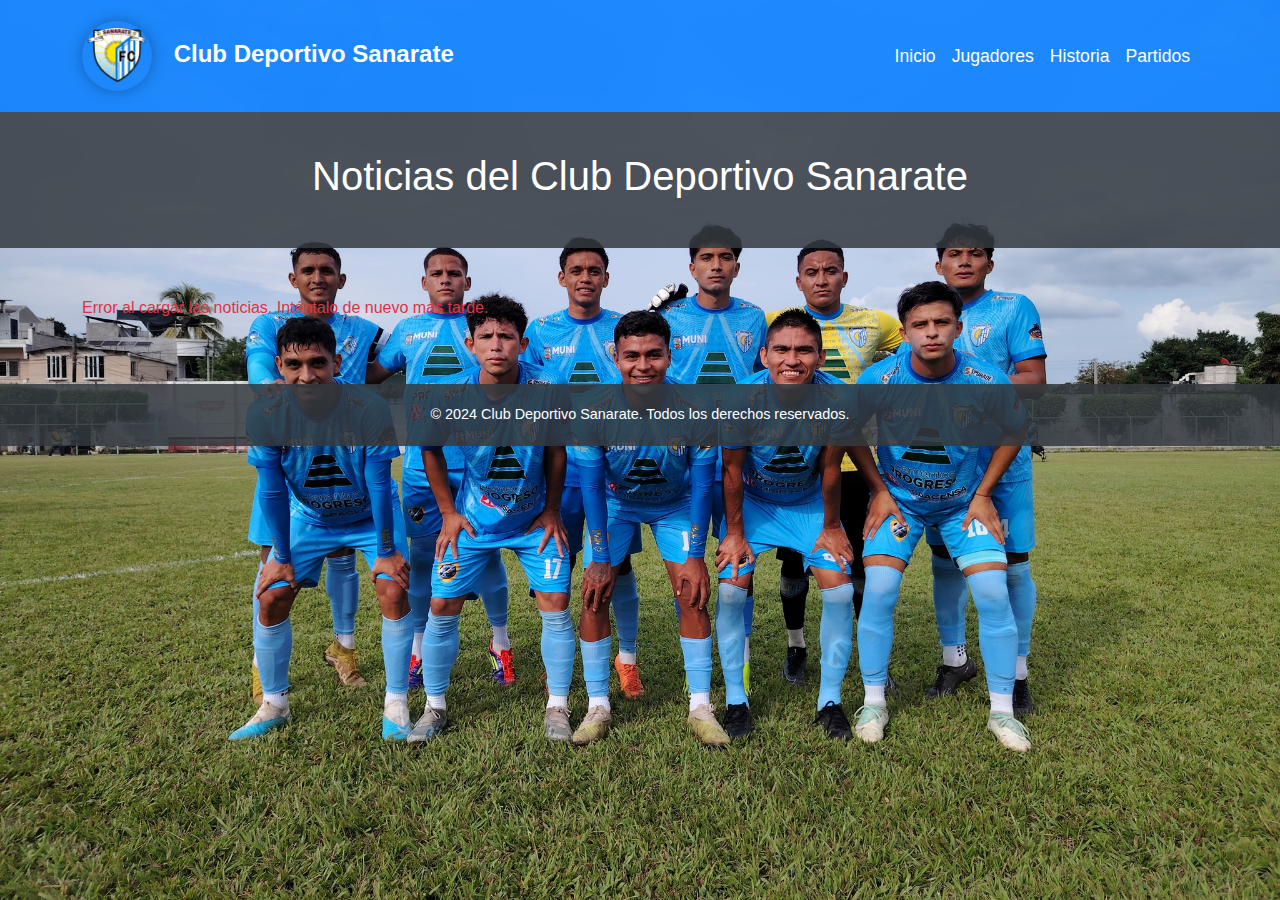
==== index.html @ 60c21517 "primer commit" ====
<!DOCTYPE html>
<html lang="es">
<head>
    <meta charset="UTF-8">
    <meta name="viewport" content="width=device-width, initial-scale=1.0">
    <title>Noticias - Club Deportivo Sanarate</title>
    <link rel="stylesheet" href="https://cdnjs.cloudflare.com/ajax/libs/bootstrap/5.1.3/css/bootstrap.min.css">
    <link rel="stylesheet" href="css/styles.css">
    <link rel="stylesheet" href="css/noticias.css">
</head>
<body>
    <!-- Navbar -->
    <nav class="navbar navbar-expand-lg navbar-dark">
        <div class="container">
            <a class="navbar-brand" href="#">
                <img src="images/Sanarate.png" alt="Club Deportivo Sanarate" class="header-logo">
                Club Deportivo Sanarate
            </a>
            <button class="navbar-toggler" type="button" data-bs-toggle="collapse" data-bs-target="#navbarNav" aria-controls="navbarNav" aria-expanded="false" aria-label="Toggle navigation">
                <span class="navbar-toggler-icon"></span>
            </button>
            <div class="collapse navbar-collapse" id="navbarNav">
                <ul class="navbar-nav ms-auto">
                    <li class="nav-item"><a class="nav-link" href="index.html">Inicio</a></li>
                    <li class="nav-item"><a class="nav-link" href="jugadores.html">Jugadores</a></li>
                    <li class="nav-item"><a class="nav-link" href="historia.html">Historia</a></li>
                    <li class="nav-item"><a class="nav-link" href="partidos.html">Partidos</a></li>
                </ul>
            </div>
        </div>
    </nav>

    <!-- Header Section -->
    <header class="header">
        <div class="container">
            <h1>Noticias del Club Deportivo Sanarate</h1>
        </div>
    </header>

  

    <!-- Noticias Section -->
    <main class="container my-5">
        <section id="noticias" class="mb-5">
            
            <div id="noticias-container" class="row">
                <!-- Las noticias se agregarán aquí dinámicamente mediante JavaScript -->
            </div>
        </section>
    </main>

    <!-- Footer Section -->
    <footer class="footer">
        <div class="container text-center">
            <p class="mb-0">&copy; 2024 Club Deportivo Sanarate. Todos los derechos reservados.</p>
        </div>
    </footer>

    <!-- Scripts -->
    <script>
        document.addEventListener("DOMContentLoaded", () => {
            fetch('http://localhost:3000/news')
                .then(response => {
                    if (!response.ok) {
                        throw new Error(`Error en la respuesta: ${response.status}`);
                    }
                    return response.json();
                })
                .then(data => {
                    const noticiasContainer = document.getElementById('noticias-container');
                    if (noticiasContainer) {
                        noticiasContainer.innerHTML = '';  // Limpiar contenido previo
                        if (data.length === 0) {
                            noticiasContainer.innerHTML = '<p class="text-muted">No hay noticias disponibles.</p>';
                        } else {
                            data.forEach(news => {
                                const noticiaCard = document.createElement('div');
                                noticiaCard.classList.add('noticia-card-container');
                                noticiaCard.innerHTML = `
                                    <div class="card noticia-card h-100">
                                        <img src="http://localhost:3000/uploads/${news.image}" class="noticia-img card-img-top" alt="${news.title}">
                                        <div class="card-body noticia-body">
                                            <h5 class="noticia-title">${news.title}</h5>
                                            <p class="noticia-text">${news.content.substring(0, 100)}...</p>
                                            <p class="noticia-date">Publicado el: ${new Date(news.published_at).toLocaleDateString()}</p>
                                        </div>
                                    </div>`;
                                noticiasContainer.appendChild(noticiaCard); // Añadir la tarjeta al contenedor
                            });
                        }
                    } else {
                        console.error('El contenedor de noticias no se encontró en el DOM.');
                    }
                })
                .catch(error => {
                    console.error('Error al obtener noticias:', error);
                    const noticiasContainer = document.getElementById('noticias-container');
                    if (noticiasContainer) {
                        noticiasContainer.innerHTML = '<p class="text-danger">Error al cargar las noticias. Inténtalo de nuevo más tarde.</p>';
                    }
                });
        });
    </script>
</body>
</html>
---- css/styles.css ----
body {
    font-family: Arial, sans-serif;
}

.navbar {
    background-color: #007bff;
    padding: 1rem;
}

.navbar-brand {
    font-weight: bold;
    font-size: 1.5rem;
    color: #fff;
    transition: transform 0.3s;
}

.navbar-brand:hover {
    transform: scale(1.05);
}

.navbar-nav .nav-link {
    font-size: 1.1rem;
    color: #fff;
    transition: color 0.3s;
}

.navbar-nav .nav-link:hover {
    color: #ffc107;
}

.header-logo {
    width: 70px;
    height: auto;
    margin-right: 15px;
    border-radius: 50%;
    box-shadow: 0 0 15px rgba(0, 0, 0, 0.3);
    transition: transform 0.3s, box-shadow 0.3s;
}

.header-logo:hover {
    transform: rotate(15deg) scale(1.1);
    box-shadow: 0 0 25px rgba(0, 0, 0, 0.5);
}

.footer {
    background-color: #343a40;
    color: white;
    padding: 20px 0;
    text-align: center;
}

.footer p {
    margin: 0;
    font-size: 0.9rem;
}

.text-center {
    text-align: center;
}

.text-muted {
    color: #6c757d;
}

.text-danger {
    color: #dc3545;
}
---- css/noticias.css ----
body {
    font-family: Arial, sans-serif;
    background-image: url('../images/461410469_1097325532393576_1831316689718071098_n.jpg'), url('../images/Partido-de-Sanarate-y-Guastatoya-por-el-Torneo-Apertura-Noviembre-2018-885x500.jpg');
    background-position: center;
    background-repeat: no-repeat;
    background-size: cover;
    background-attachment: fixed;
    color: #333;
}

.navbar {
    background-color: rgba(0, 123, 255, 0.85);
    padding: 1rem;
}

.navbar-brand,
.navbar-nav .nav-link {
    color: #fff !important;
}

.header {
    background: rgba(52, 58, 64, 0.85);
    color: #fff;
    padding: 40px 0;
    text-align: center;
}

.hero-section .img-fluid {
    border: 5px solid #007bff;
    border-radius: 15px;
    box-shadow: 0 8px 16px rgba(0, 0, 0, 0.2);
    transition: transform 0.3s, box-shadow 0.3s;
}

.hero-section .img-fluid:hover {
    transform: scale(1.05);
    box-shadow: 0 12px 24px rgba(0, 0, 0, 0.3);
}

.noticia-card {
    background-color: rgba(255, 255, 255, 0.9);
    transition: transform 0.3s, box-shadow 0.3s;
    border-radius: 10px;
    overflow: hidden;
    box-shadow: 0 4px 8px rgba(0, 0, 0, 0.1);
    color: #333; /* Color del texto dentro de las tarjetas */
}

.noticia-card:hover {
    transform: scale(1.03);
    box-shadow: 0 8px 16px rgba(0, 0, 0, 0.2);
}

.noticia-img {
    width: 100%;
    height: 200px;
    object-fit: cover;
    border-top-left-radius: 10px;
    border-top-right-radius: 10px;
}

.noticia-body {
    padding: 20px;
}

.noticia-title {
    font-size: 1.5rem;
    font-weight: bold;
    color: #007bff;
    margin-bottom: 10px;
}

.noticia-text {
    font-size: 1rem;
    color: #555;
    margin-bottom: 15px;
}

.noticia-date {
    font-size: 0.9rem;
    color: #6c757d;
}

.footer {
    background-color: rgba(52, 58, 64, 0.85);
    color: white;
    padding: 20px 0;
    text-align: center;
}

.footer p {
    margin: 0;
    font-size: 0.9rem;
}

#noticias-container {
    display: flex;
    flex-wrap: wrap;
    gap: 2rem;
    justify-content: center;
}

.noticia-card-container {
    flex: 1 1 calc(33.333% - 2rem);
    max-width: calc(33.333% - 2rem);
}
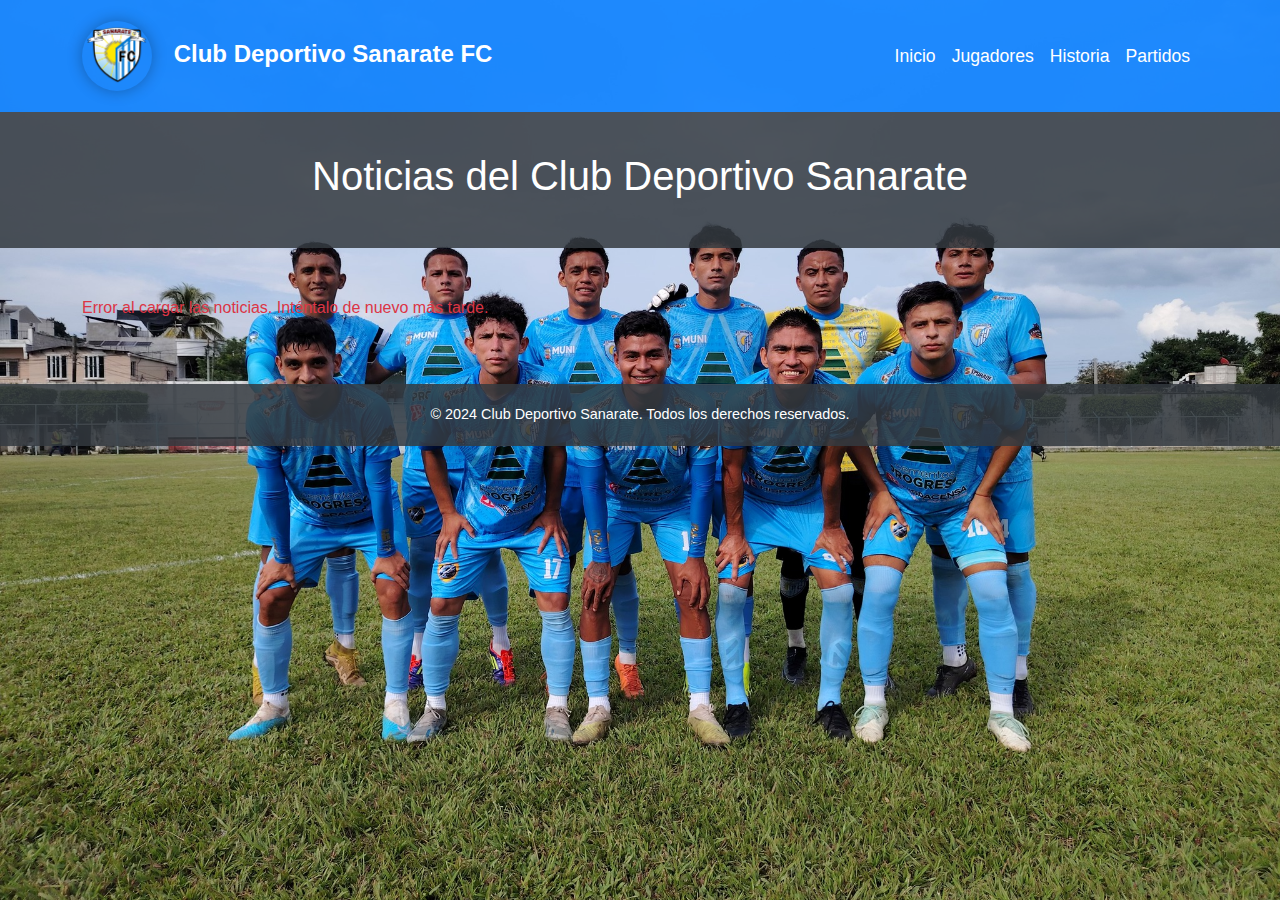
==== commit 89a5df53: "SUBIR" ====
--- a/index.html
+++ b/index.html
@@ -14,7 +14,7 @@
         <div class="container">
             <a class="navbar-brand" href="#">
                 <img src="images/Sanarate.png" alt="Club Deportivo Sanarate" class="header-logo">
-                Club Deportivo Sanarate
+                Club Deportivo Sanarate FC
             </a>
             <button class="navbar-toggler" type="button" data-bs-toggle="collapse" data-bs-target="#navbarNav" aria-controls="navbarNav" aria-expanded="false" aria-label="Toggle navigation">
                 <span class="navbar-toggler-icon"></span>
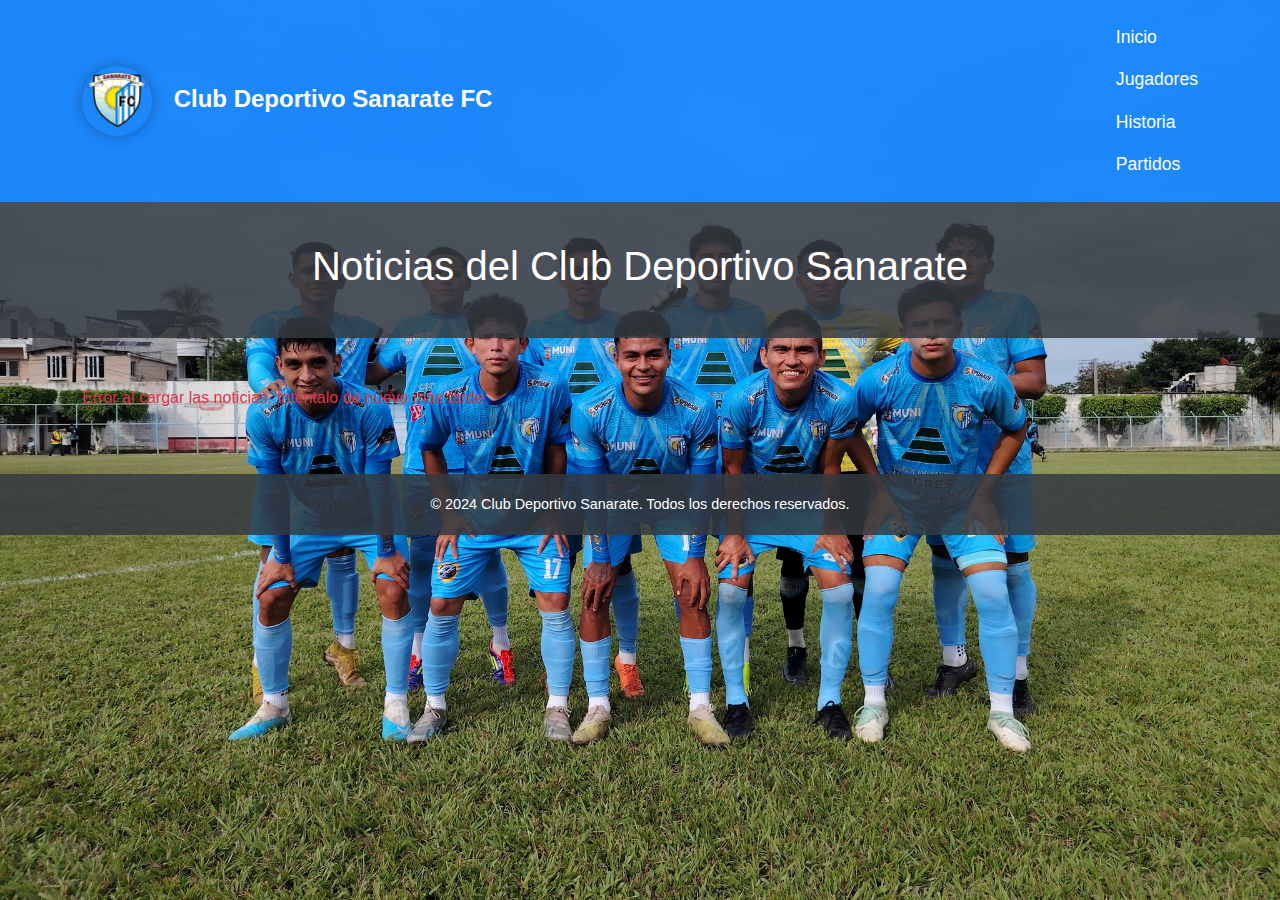
==== commit 63455749: "cambio2" ====
--- a/index.html
+++ b/index.html
@@ -10,23 +10,18 @@
 </head>
 <body>
     <!-- Navbar -->
-    <nav class="navbar navbar-expand-lg navbar-dark">
+    <nav class="navbar navbar-dark">
         <div class="container">
             <a class="navbar-brand" href="#">
                 <img src="images/Sanarate.png" alt="Club Deportivo Sanarate" class="header-logo">
                 Club Deportivo Sanarate FC
             </a>
-            <button class="navbar-toggler" type="button" data-bs-toggle="collapse" data-bs-target="#navbarNav" aria-controls="navbarNav" aria-expanded="false" aria-label="Toggle navigation">
-                <span class="navbar-toggler-icon"></span>
-            </button>
-            <div class="collapse navbar-collapse" id="navbarNav">
-                <ul class="navbar-nav ms-auto">
-                    <li class="nav-item"><a class="nav-link" href="index.html">Inicio</a></li>
-                    <li class="nav-item"><a class="nav-link" href="jugadores.html">Jugadores</a></li>
-                    <li class="nav-item"><a class="nav-link" href="historia.html">Historia</a></li>
-                    <li class="nav-item"><a class="nav-link" href="partidos.html">Partidos</a></li>
-                </ul>
-            </div>
+            <ul class="navbar-nav ms-auto">
+                <li class="nav-item"><a class="nav-link" href="index.html">Inicio</a></li>
+                <li class="nav-item"><a class="nav-link" href="jugadores.html">Jugadores</a></li>
+                <li class="nav-item"><a class="nav-link" href="historia.html">Historia</a></li>
+                <li class="nav-item"><a class="nav-link" href="partidos.html">Partidos</a></li>
+            </ul>
         </div>
     </nav>
 
@@ -37,12 +32,9 @@
         </div>
     </header>
 
-  
-
     <!-- Noticias Section -->
     <main class="container my-5">
         <section id="noticias" class="mb-5">
-            
             <div id="noticias-container" class="row">
                 <!-- Las noticias se agregarán aquí dinámicamente mediante JavaScript -->
             </div>
@@ -101,5 +93,8 @@
                 });
         });
     </script>
+
+    <!-- Bootstrap 5 Scripts -->
+    <script src="https://cdnjs.cloudflare.com/ajax/libs/bootstrap/5.1.3/js/bootstrap.bundle.min.js"></script>
 </body>
 </html>--- a/css/styles.css
+++ b/css/styles.css
@@ -64,4 +64,14 @@
 
 .text-danger {
     color: #dc3545;
-}+}
+@media (max-width: 768px) {
+    .container {
+      width: 100%;
+      padding: 10px;
+    }
+    .nav-menu {
+      display: block;
+    }
+  }
+  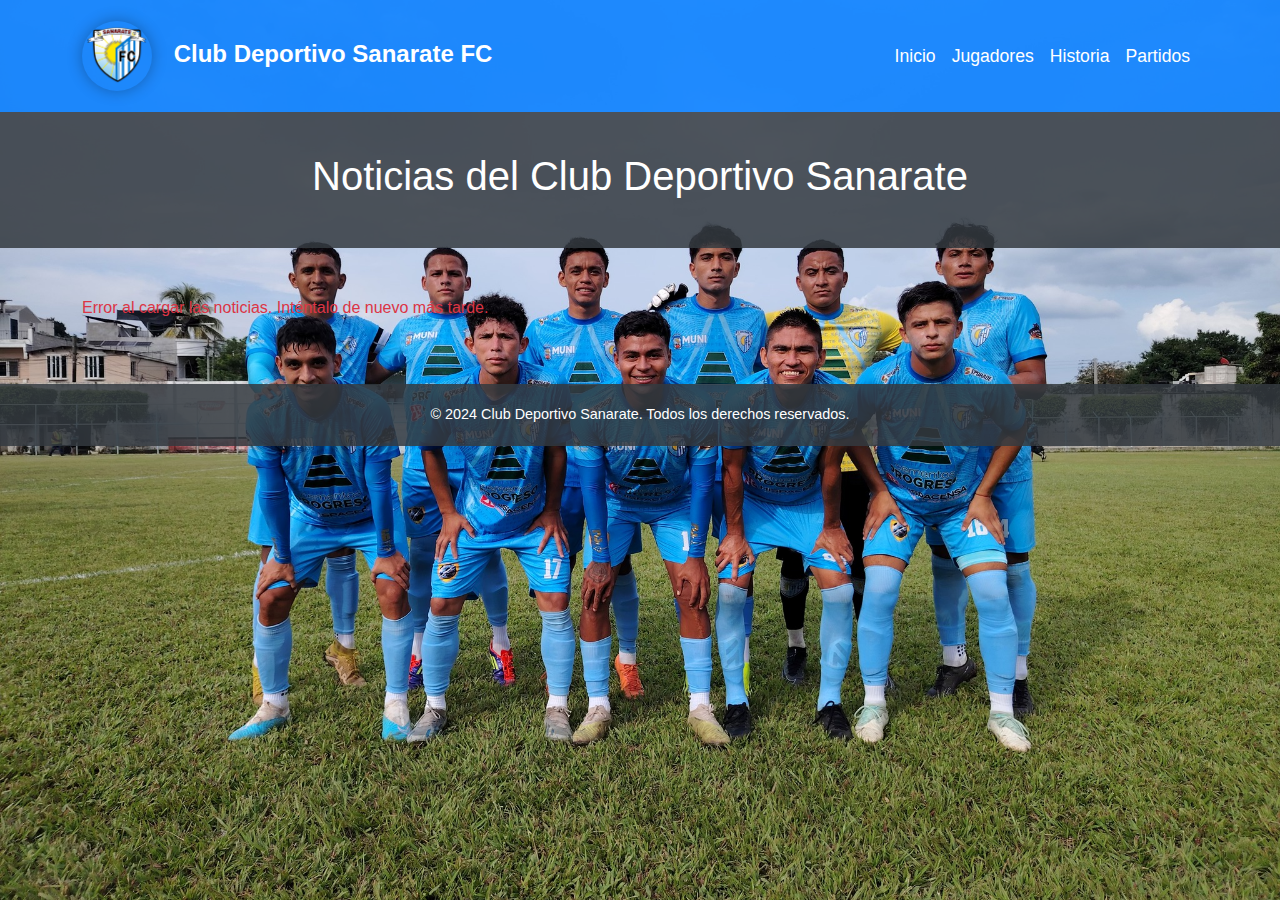
==== commit 29dc400d: "titulo" ====
--- a/index.html
+++ b/index.html
@@ -3,25 +3,30 @@
 <head>
     <meta charset="UTF-8">
     <meta name="viewport" content="width=device-width, initial-scale=1.0">
-    <title>Noticias - Club Deportivo Sanarate</title>
+    <title>Club Deportivo Sanarate</title>
     <link rel="stylesheet" href="https://cdnjs.cloudflare.com/ajax/libs/bootstrap/5.1.3/css/bootstrap.min.css">
     <link rel="stylesheet" href="css/styles.css">
     <link rel="stylesheet" href="css/noticias.css">
 </head>
 <body>
     <!-- Navbar -->
-    <nav class="navbar navbar-dark">
+    <nav class="navbar navbar-expand-lg navbar-dark">
         <div class="container">
             <a class="navbar-brand" href="#">
                 <img src="images/Sanarate.png" alt="Club Deportivo Sanarate" class="header-logo">
                 Club Deportivo Sanarate FC
             </a>
-            <ul class="navbar-nav ms-auto">
-                <li class="nav-item"><a class="nav-link" href="index.html">Inicio</a></li>
-                <li class="nav-item"><a class="nav-link" href="jugadores.html">Jugadores</a></li>
-                <li class="nav-item"><a class="nav-link" href="historia.html">Historia</a></li>
-                <li class="nav-item"><a class="nav-link" href="partidos.html">Partidos</a></li>
-            </ul>
+            <button class="navbar-toggler" type="button" data-bs-toggle="collapse" data-bs-target="#navbarNav" aria-controls="navbarNav" aria-expanded="false" aria-label="Toggle navigation">
+                <span class="navbar-toggler-icon"></span>
+            </button>
+            <div class="collapse navbar-collapse" id="navbarNav">
+                <ul class="navbar-nav ms-auto">
+                    <li class="nav-item"><a class="nav-link" href="index.html">Inicio</a></li>
+                    <li class="nav-item"><a class="nav-link" href="jugadores.html">Jugadores</a></li>
+                    <li class="nav-item"><a class="nav-link" href="historia.html">Historia</a></li>
+                    <li class="nav-item"><a class="nav-link" href="partidos.html">Partidos</a></li>
+                </ul>
+            </div>
         </div>
     </nav>
 
@@ -97,4 +102,4 @@
     <!-- Bootstrap 5 Scripts -->
     <script src="https://cdnjs.cloudflare.com/ajax/libs/bootstrap/5.1.3/js/bootstrap.bundle.min.js"></script>
 </body>
-</html>+</html>
